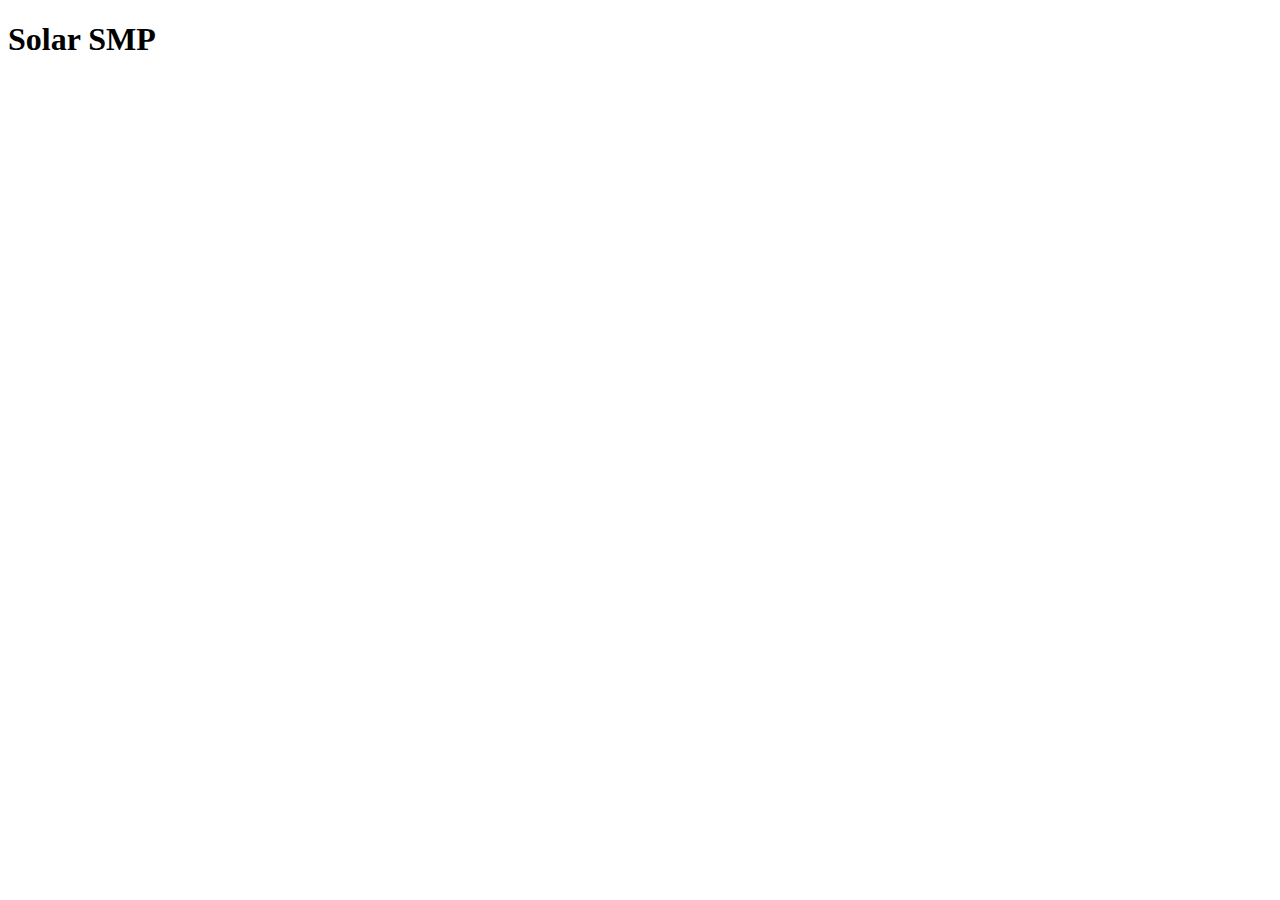
==== index.html @ d18db95b "Homepage" ====
<!DOCTYPE html>
<html lang="en">
    <head>
        <meta charset="UTF-8">
        <meta http-equiv="X-UA-Compatible" content="IE=edge">
        <meta name="viewport" content="width=device-width, initial-scale=1.0">
        <title>Solar SMP</title>
    </head>
    <body>
        <h1 id="page-title">Solar SMP</h1>
        <!-- Cloudflare Web Analytics -->
        <script defer src='https://static.cloudflareinsights.com/beacon.min.js' data-cf-beacon='{"token": "4b6036e42dcf4341b409c1d939d7acd0"}'></script>
        <!-- End Cloudflare Web Analytics -->
    </body>
</html>
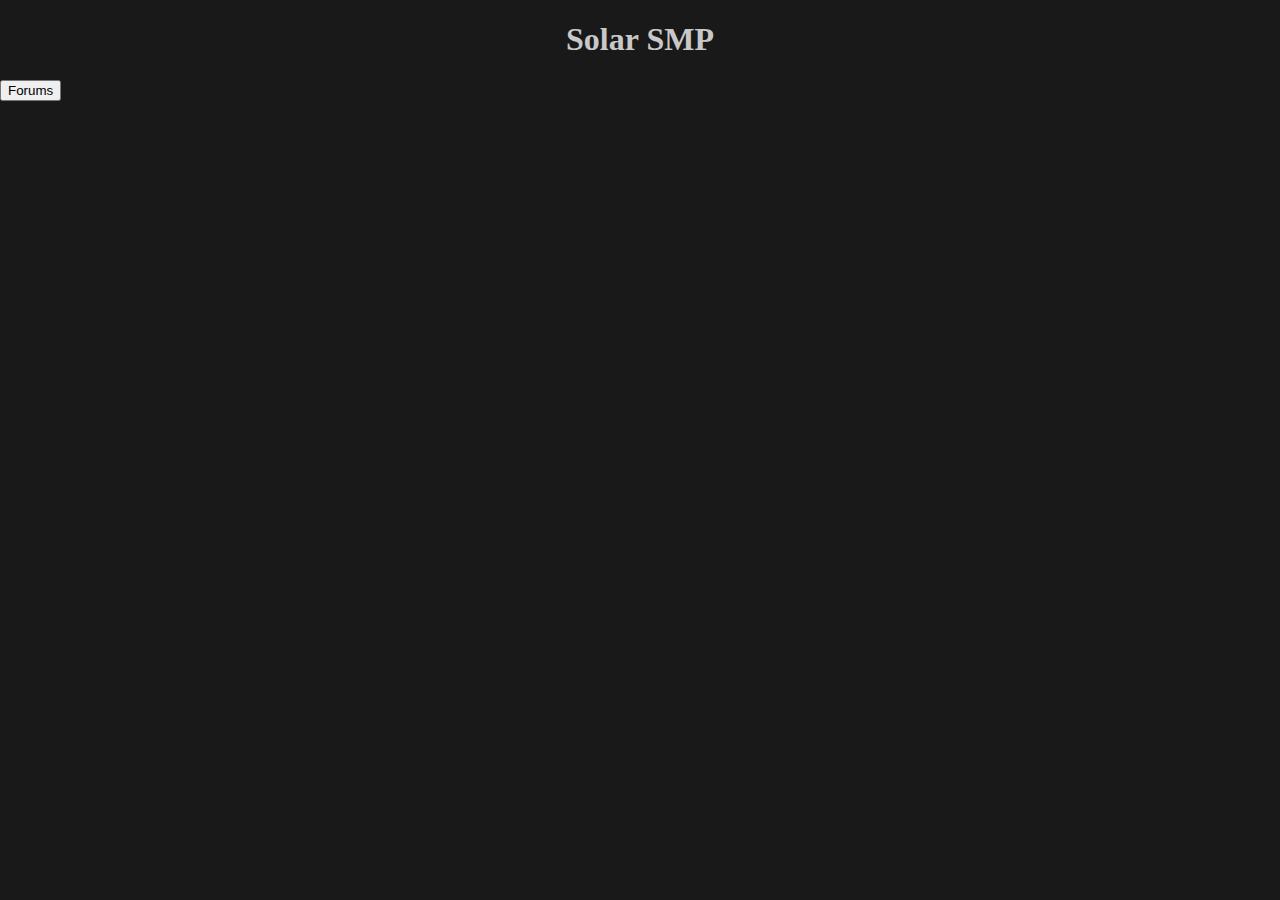
==== commit a9a87420: "Forum" ====
--- a/index.html
+++ b/index.html
@@ -4,10 +4,15 @@
         <meta charset="UTF-8">
         <meta http-equiv="X-UA-Compatible" content="IE=edge">
         <meta name="viewport" content="width=device-width, initial-scale=1.0">
+        <link rel="stylesheet" href="style.css" />
         <title>Solar SMP</title>
     </head>
     <body>
         <h1 id="page-title">Solar SMP</h1>
+        <a href="forum.html">
+            <button class="footer-nav-button">Forums</button>
+        </a>
+        
         <!-- Cloudflare Web Analytics -->
         <script defer src='https://static.cloudflareinsights.com/beacon.min.js' data-cf-beacon='{"token": "4b6036e42dcf4341b409c1d939d7acd0"}'></script>
         <!-- End Cloudflare Web Analytics -->
--- a/style.css
+++ b/style.css
@@ -0,0 +1,10 @@
+body {
+    padding: 0px;
+    margin: 0px;
+    background-color: rgb(25, 25, 25);
+}
+
+#page-title {
+    text-align: center;
+    color: rgb(200, 200, 200);
+}